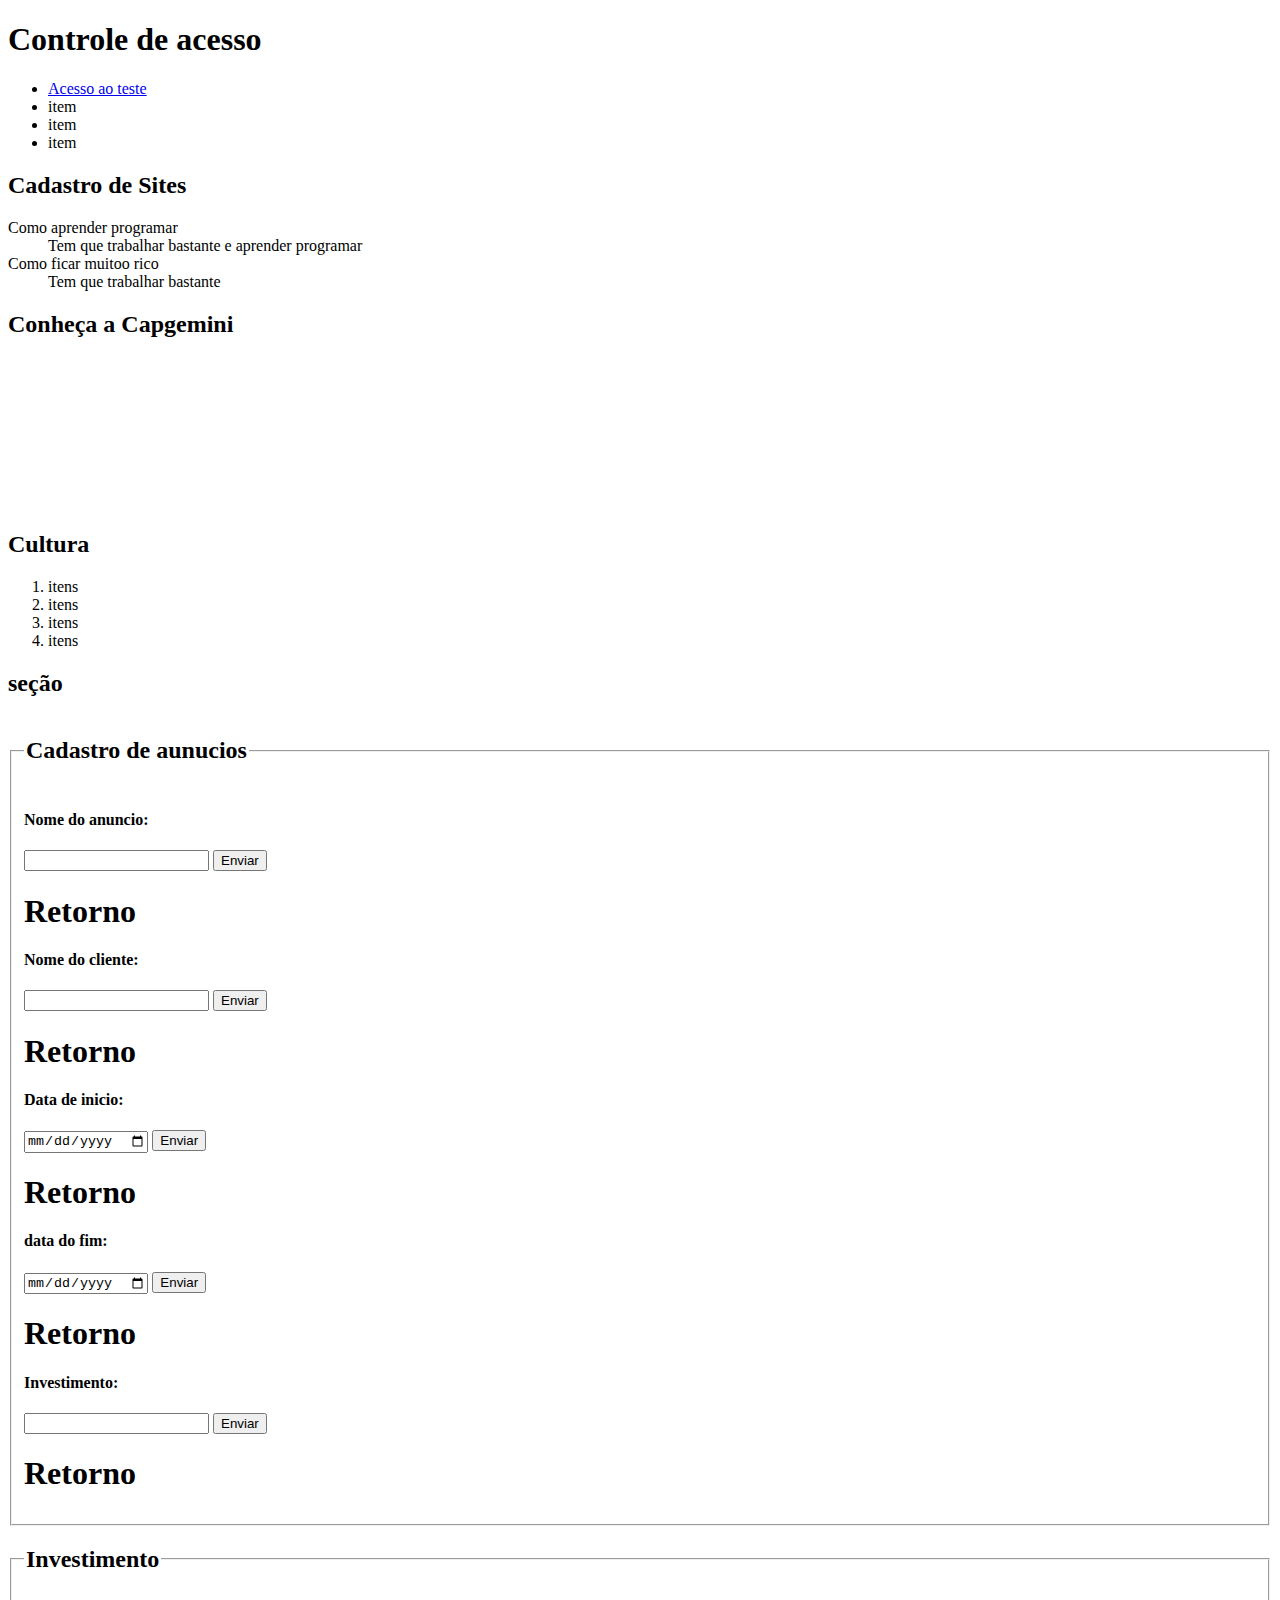
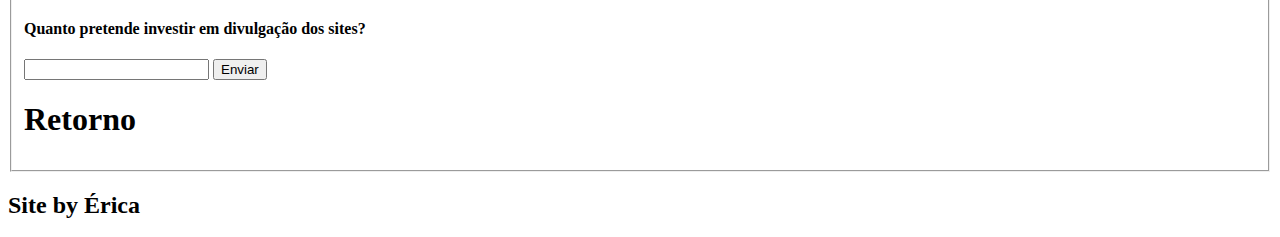
==== index.html @ ce3d7231 "Index" ====
<!DOCTYPE html>
<html lang="pt-BR">

<head>
    <meta charset="UTF-8">
    <meta http-equiv="X-UA-Compatible" content="IE=edge">
    <meta name="viewport" content="width=device-width, initial-scale=1.0">
    <link rel="stylesheet" type="text/css" href="style.css">
    <script type="text/javascript" src="script.js"></script>


    <title>Calculadora.js</title>
</head>

<body class="container">
    <header class="cabeca " id="cabeca">
        <h1>Controle de acesso</h1>
        
    </header>
    <nav class="navegar" id="navegar">
        <ul class="ol " >
            <li><a href="teste.html">Acesso ao teste</a></li>
            <li>item</li>
            <li>item</li>
            <li>item</li>
        </ul>

    </nav>
    <aside class="aside" id="aside">
        <h2>Cadastro de Sites</h2>
        <Como aprender programardl>
            <dt>Como aprender programar</dt>
            <dd>Tem que trabalhar bastante e aprender programar</dd>

            <dt>Como ficar muitoo rico</dt>
            <dd>Tem que trabalhar bastante</dd>
            </dl>

    </aside>

    <main class="principal" id="principal">
        <article class="artigo1" id="artigo1">
            <h2>Conheça a Capgemini</h2>
            <!-- <video width="550px" height="auto"><source src="imagens/Apresentação Ambev.mp4" type="video/mp4" controls></video>-->
            <!-- <video src=”imagens/Apresentação Ambev.mp4″ width=”550″ height=”auto″ poster=”teste.jpg” controls> </video>-->
            <video width="550px" height="auto">
                <source src="imagens/Apresentação Ambev.mp4" type="video/mp4" control>




                 </article>
        <article class="artigo2" id="artigo2">
            <h2>Cultura</h2>
            <ol>
                <li>itens</li>
                <li>itens</li>
                <li>itens</li>
                <li>itens</li>
            </ol>
        </article> 

    </main>
    <section class="secao" id="secao">
        <h2>seção</h2>
        <form action="script.js" method="GET" id="all" class="all">
            <fieldset>
                <legend>
                    <h2>Cadastro de aunucios</h2>
                </legend>

                <label for="anuncio">
                    <h4>Nome do anuncio:</h4>
                </label>
                <input type="tel" name="anuncio" id="anuncio" class="anuncio">
                <!-- <input type="submit" onclick="receber()" value="Enviar">-->
                <input type="reset" onclick="enviar()" value="Enviar">
                <label><span>
                        <h1>Retorno</h1>
                    <h3 id="anunciar"></h3>

                <label for="nome">
                    <h4>Nome do cliente:</h4>
                </label>
                <input type="tel" name="nome" id="nome" class="nome">
                <!-- <input type="submit" onclick="receber()" value="Enviar">-->
                <input type="reset" onclick="enviar()" value="Enviar">
                <label><span>
                        <h1>Retorno</h1>
                    <h3 id="nomeR"></h3>

                <label for="dataI">
                    <h4>Data de inicio:</h4>
                </label>
                <input type="date" name="dataI" id="dataI" class="dataI">
                <!-- <input type="submit" onclick="receber()" value="Enviar">-->
                <input type="reset" onclick="enviar()" value="Enviar">
                <label><span>
                        <h1>Retorno</h1>
                        <h3 id="inicio"></h3>

                <label for="dataF">
                    <h4>data do fim:</h4>
                </label>
                <input type="date" name="dataF" id="dataF" class="dataF">
                <!-- <input type="submit" onclick="receber()" value="Enviar">-->
                <input type="reset" onclick="enviar()" value="Enviar">
                <label><span>
                        <h1>Retorno</h1>
                        <h3 id="fim"></h3>
                <label for="grana">
                    <h4>Investimento:</h4>
                </label>
                <input type="number" name="grana" id="grana" class="grana">
                <!-- <input type="submit" onclick="receber()" value="Enviar">-->
                <input type="reset" onclick="enviar()" value="Enviar">
                <label><span>
                        <h1>Retorno</h1>
                  
                <h3 id="exporAnuncio"></h3>


            </fieldset>

        </form>





        <form action="#" method="GET">
            <fieldset>
                <legend>
                    <h2>Investimento</h2>
                </legend>

                <label for="invest1">
                    <h4>Quanto pretende investir em divulgação dos sites?</h4>
                </label>
                <input type="number" name="investimento" id="invest1" class="invest1">
                <!-- <input type="submit" onclick="receber()" value="Enviar">-->
                <input type="reset" onclick="chamada()" value="Enviar">
                <label><span>
                        <h1>Retorno</h1>
                    </span></label>

                <h3 id="valorDigitado"></h3>

               
            </fieldset>

        </form>

    </section>


    <footer class="rodape" id="rodape">
        <h2>Site by Érica</h2>

    </footer>
    <script>


        const form = document.getElementById('invest1');
        console.log(form.elements)
        function handleKeyUp(event) {
            console.log(event.target.value);
            return ('teste valor', +form.value)
        }
        form.addEventListener('change', handleKeyUp);

        console.log('teste form', +form.value)



        function receber() {
            //let formulario = document.getElementById('invest1').value;
            // let formulario = form.addEventListener('change', handleKeyUp);

            formulario = (+form.value);
            let entrada = formulario;
            console.log('O que esta vindo', entrada)
            return entrada;

        }
        console.log('testando receber', receber());

        function calc() {

            entradaFunc = receber()
            const pessoasPorReal = entradaFunc * 30;
            const clicam = pessoasPorReal * 0.12;
            const compartilham = (clicam * (3 / 20));
            const visualiza = compartilham * 40;
            totalVisualizado = pessoasPorReal + visualiza;

            return totalVisualizado

        }
        function chamada() {
            document.getElementById('valorDigitado').innerHTML = `O total de pessoas que viram o mesmo anuncio a cada um real investido foi: ${calc()} pessoas.`;
        }


        function ListaAnuncio() {
            this.nome = 'doAnuncio';
            this.cliente = 'nomeCliente';
            this.inicio = 'dataInicio';
            this.fim = 'dataFim';
            this.investimento = 0;
        }
 /*======================================================================================================*/
        nomesAnuncios = []

        let caju =document.getElementsByName('anuncio').value;

        caju = new ListaAnuncio;
        console.log('teste caju',caju);






        function enviar() {
            let inserirAnuncio = document.getElementsByName('anuncio');
            if (!!inserirAnuncio) {
                nomesAnuncios.push(inserirAnuncio.value)
                console.log('nomesAnuncios',nomesAnuncios)
            }
            else {
                console.log('inserir valor')
            }
            //console.log('itens da lista', nomesAnuncios)

/*======================================================================================================*/

            const anun = document.getElementById('anuncio');
            const nome = document.getElementById('nome');
            const dataI = document.getElementById('dataI');
            const dataF = document.getElementById('dataF');
            const grana = document.getElementById('grana');
            //console.log(forma.elements)
            function handleKeyUp(event) {
                console.log(event.target.value);
                return ('teste valor', event.target.value)
            }
            //console.log(forma)
            anun.addEventListener('change', handleKeyUp);
            nomesAnuncios.push(anun.value)
            console.log('teste forma teste', nomesAnuncios)
            console.log('ver quantidade da lista', nomesAnuncios.length)
            nomesAnuncios[0] = new ListaAnuncio()
            nomesAnuncios[0].cliente = nome.value;
            nomesAnuncios[0].inicio = dataI.value;
            nomesAnuncios[0].fim = dataF.value;
            nomesAnuncios[0].investimento = grana.value;

            console.log(nomesAnuncios[0])
        }
        console.log('ver quantidade da lista', nomesAnuncios.length)
    </script>





</body>

</html>
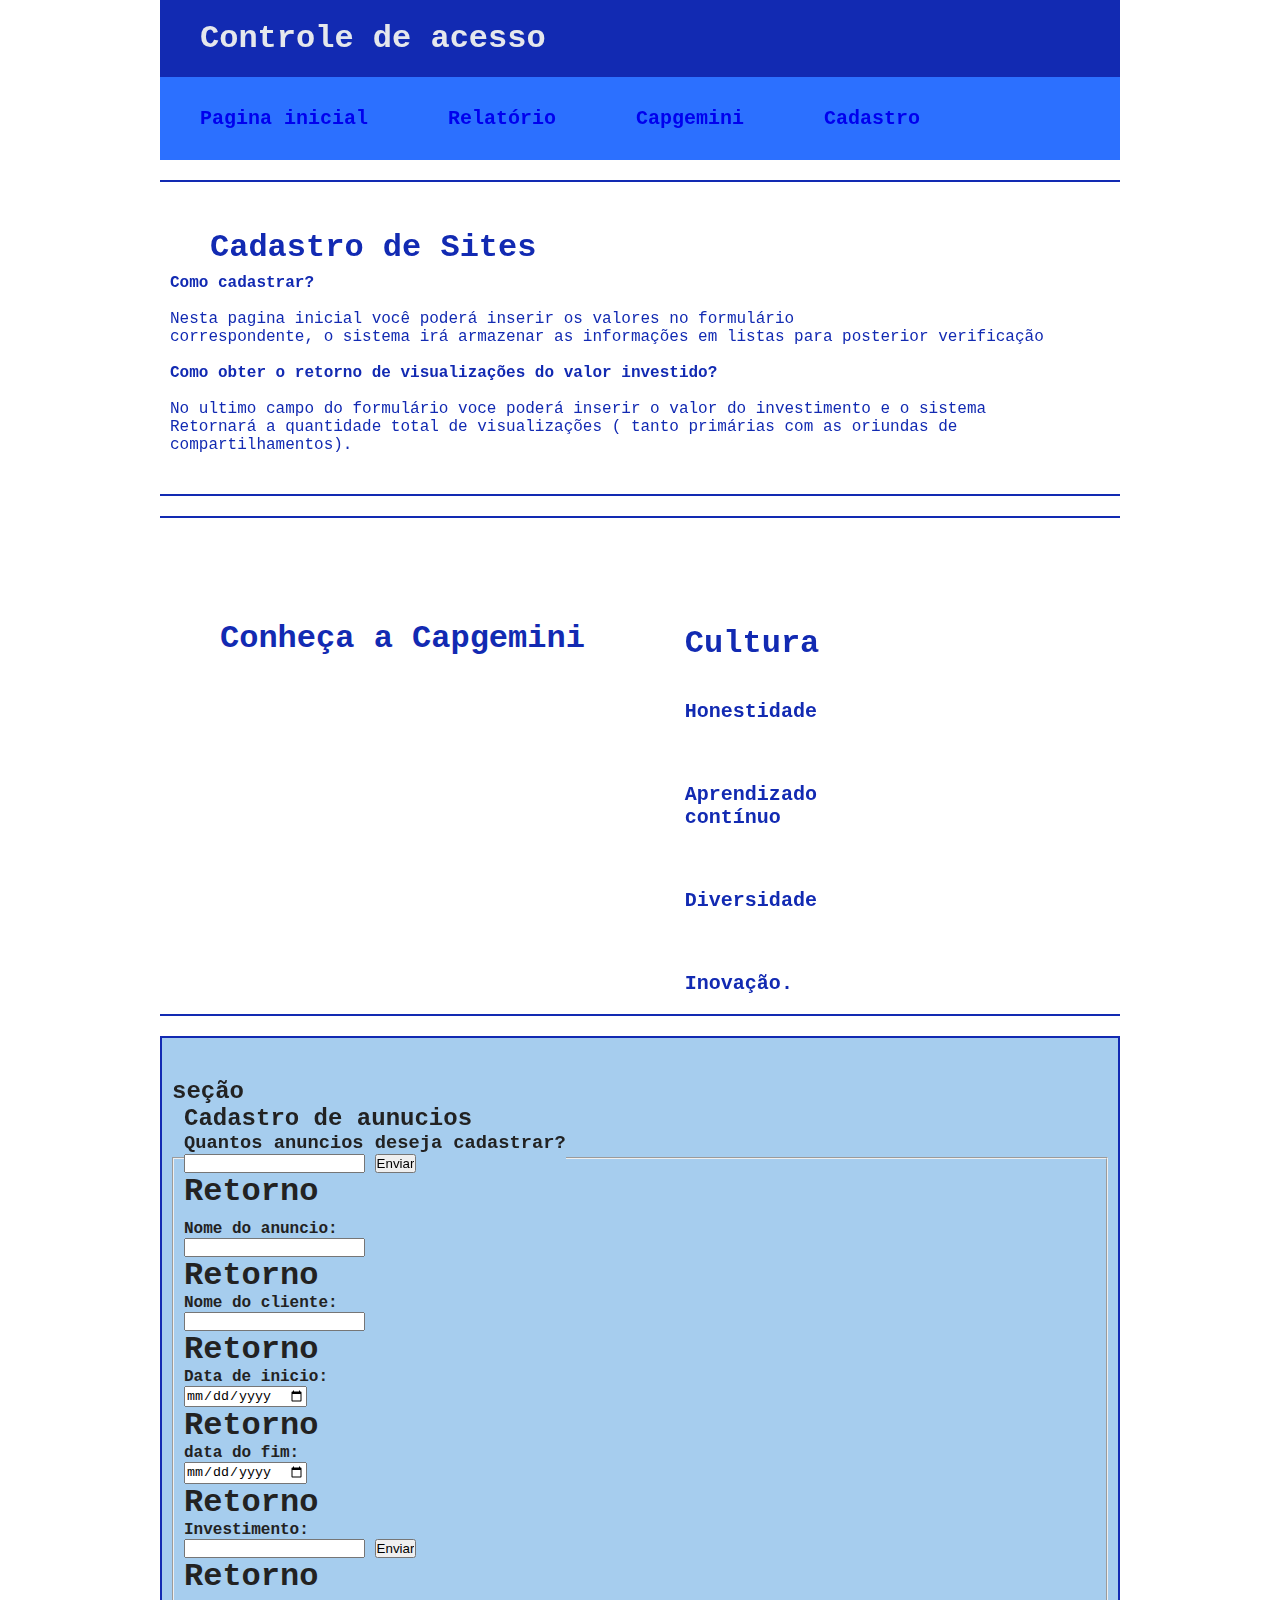
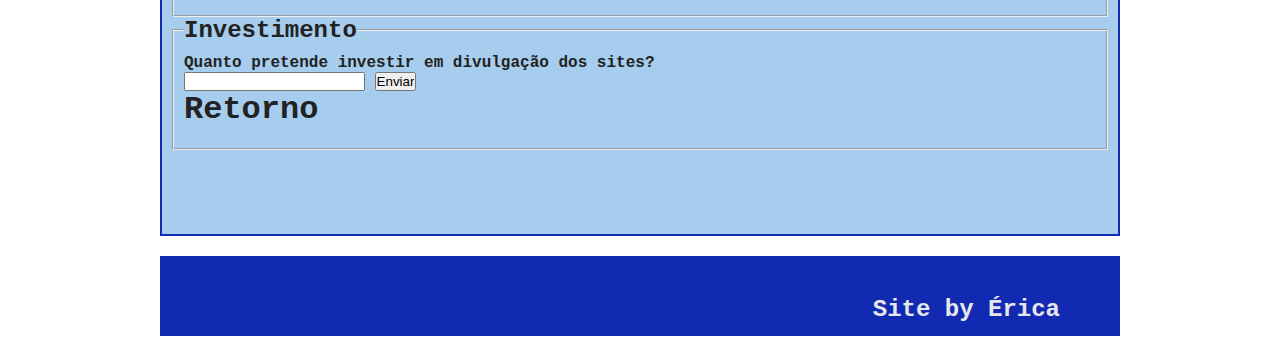
==== commit 64c10986: "inserindo video" ====
--- a/index.html
+++ b/index.html
@@ -7,6 +7,7 @@
     <meta name="viewport" content="width=device-width, initial-scale=1.0">
     <link rel="stylesheet" type="text/css" href="style.css">
     <script type="text/javascript" src="script.js"></script>
+    <script type="text/javascript" src="class.js"></script>
 
 
     <title>Calculadora.js</title>
@@ -19,21 +20,27 @@
     </header>
     <nav class="navegar" id="navegar">
         <ul class="ol " >
-            <li><a href="teste.html">Acesso ao teste</a></li>
-            <li>item</li>
-            <li>item</li>
-            <li>item</li>
+            <li> <a href="#">Pagina inicial</a></li>
+            <li><a href="relatorio.html">Relatório</a></li>
+            <li><a href="#artigo1">Capgemini</a></li>
+            <li><a href="#all" >Cadastro</a></li>
         </ul>
 
     </nav>
     <aside class="aside" id="aside">
         <h2>Cadastro de Sites</h2>
-        <Como aprender programardl>
-            <dt>Como aprender programar</dt>
-            <dd>Tem que trabalhar bastante e aprender programar</dd>
-
-            <dt>Como ficar muitoo rico</dt>
-            <dd>Tem que trabalhar bastante</dd>
+            <dl>
+            <dt><h4>Como cadastrar?</h4></dt>
+            <br>
+            <dd>Nesta pagina inicial você poderá inserir os valores no formulário <br>
+            correspondente, o sistema irá armazenar as informações em listas para posterior verificação
+            </dd>
+            <br>
+            <dt><h4>Como obter o retorno de visualizações do valor investido?</h4></dt>
+            <br>
+            <dd>No ultimo campo do formulário voce poderá inserir o valor do investimento e o sistema <br>
+            Retornará a quantidade total de visualizações ( tanto primárias com as oriundas de compartilhamentos).
+            </dd>
             </dl>
 
     </aside>
@@ -43,8 +50,9 @@
             <h2>Conheça a Capgemini</h2>
             <!-- <video width="550px" height="auto"><source src="imagens/Apresentação Ambev.mp4" type="video/mp4" controls></video>-->
             <!-- <video src=”imagens/Apresentação Ambev.mp4″ width=”550″ height=”auto″ poster=”teste.jpg” controls> </video>-->
-            <video width="550px" height="auto">
-                <source src="imagens/Apresentação Ambev.mp4" type="video/mp4" control>
+
+        
+            <iframe  width="425" height="344" margim-botton="10px" src="https://www.youtube.com/watch?v=fynzG0275cU&t=23s" frameborder="0" allowfullscreen></iframe>
 
 
 
@@ -52,12 +60,12 @@
                  </article>
         <article class="artigo2" id="artigo2">
             <h2>Cultura</h2>
-            <ol>
-                <li>itens</li>
-                <li>itens</li>
-                <li>itens</li>
-                <li>itens</li>
-            </ol>
+            <ul>
+                <li>Honestidade</li>
+                <li>Aprendizado contínuo</li>
+                <li>Diversidade</li>
+                <li>Inovação.</li>
+            <ul>
         </article> 
 
     </main>
@@ -67,14 +75,21 @@
             <fieldset>
                 <legend>
                     <h2>Cadastro de aunucios</h2>
+                   <label for="qtd"> <h3>Quantos anuncios deseja cadastrar? </h3></label>
+                   <input type="tel" name="qtd" id="qtd" class="qtd" >
+                   <input type="button" onclick="erro()" value="Enviar">
+                   <label><span>
+                           <h1>Retorno</h1>
+                     
+                   <h3 id="exporAnuncio"></h3>
                 </legend>
 
                 <label for="anuncio">
                     <h4>Nome do anuncio:</h4>
                 </label>
-                <input type="tel" name="anuncio" id="anuncio" class="anuncio">
-                <!-- <input type="submit" onclick="receber()" value="Enviar">-->
-                <input type="reset" onclick="enviar()" value="Enviar">
+                <input type="tel" name="anuncio" id="anuncio" class="anuncio" >
+                <!-- <input type="submit" onclick="receber()" value="Enviar">-->
+               
                 <label><span>
                         <h1>Retorno</h1>
                     <h3 id="anunciar"></h3>
@@ -82,9 +97,9 @@
                 <label for="nome">
                     <h4>Nome do cliente:</h4>
                 </label>
-                <input type="tel" name="nome" id="nome" class="nome">
-                <!-- <input type="submit" onclick="receber()" value="Enviar">-->
-                <input type="reset" onclick="enviar()" value="Enviar">
+                <input type="tel" name="nome" id="nome" class="nome" >
+                <!-- <input type="submit" onclick="receber()" value="Enviar">-->
+                
                 <label><span>
                         <h1>Retorno</h1>
                     <h3 id="nomeR"></h3>
@@ -92,9 +107,9 @@
                 <label for="dataI">
                     <h4>Data de inicio:</h4>
                 </label>
-                <input type="date" name="dataI" id="dataI" class="dataI">
-                <!-- <input type="submit" onclick="receber()" value="Enviar">-->
-                <input type="reset" onclick="enviar()" value="Enviar">
+                <input type="date" name="dataI" id="dataI" class="dataI" >
+                <!-- <input type="submit" onclick="receber()" value="Enviar">-->
+           
                 <label><span>
                         <h1>Retorno</h1>
                         <h3 id="inicio"></h3>
@@ -102,18 +117,18 @@
                 <label for="dataF">
                     <h4>data do fim:</h4>
                 </label>
-                <input type="date" name="dataF" id="dataF" class="dataF">
-                <!-- <input type="submit" onclick="receber()" value="Enviar">-->
-                <input type="reset" onclick="enviar()" value="Enviar">
+                <input type="date" name="dataF" id="dataF" class="dataF" >
+                <!-- <input type="submit" onclick="receber()" value="Enviar">-->
+               
                 <label><span>
                         <h1>Retorno</h1>
                         <h3 id="fim"></h3>
                 <label for="grana">
                     <h4>Investimento:</h4>
                 </label>
-                <input type="number" name="grana" id="grana" class="grana">
-                <!-- <input type="submit" onclick="receber()" value="Enviar">-->
-                <input type="reset" onclick="enviar()" value="Enviar">
+                <input type="number" name="grana" id="grana" class="grana" >
+                <!-- <input type="submit" onclick="receber()" value="Enviar">-->
+                <input type="button" onclick="enviar()" value="Enviar">
                 <label><span>
                         <h1>Retorno</h1>
                   
@@ -214,7 +229,16 @@
 
         let caju =document.getElementsByName('anuncio').value;
 
+        nomesAnuncios.push(caju)
+        console.log("nomesAnuncios",nomesAnuncios)
+
         caju = new ListaAnuncio;
+        caju.entrada=document.getElementsByName('anuncio').value;
+        caju.nome =document.getElementsByName('anuncio').value;
+        caju.cliente =document.getElementsByName('nome').value;
+        caju.inicio =document.getElementsByName('dataI').value;
+        caju.fim=document.getElementsByName('dataF').value;
+        caju.investimento =document.getElementsByName('invest1').value;
         console.log('teste caju',caju);
 
 
@@ -234,7 +258,7 @@
             //console.log('itens da lista', nomesAnuncios)
 
 /*======================================================================================================*/
-
+            const entrada =document.getElementById('anuncio');
             const anun = document.getElementById('anuncio');
             const nome = document.getElementById('nome');
             const dataI = document.getElementById('dataI');
@@ -251,6 +275,7 @@
             console.log('teste forma teste', nomesAnuncios)
             console.log('ver quantidade da lista', nomesAnuncios.length)
             nomesAnuncios[0] = new ListaAnuncio()
+            nomesAnuncios[0].nome = anun.value;
             nomesAnuncios[0].cliente = nome.value;
             nomesAnuncios[0].inicio = dataI.value;
             nomesAnuncios[0].fim = dataF.value;
@@ -258,7 +283,8 @@
 
             console.log(nomesAnuncios[0])
         }
-        console.log('ver quantidade da lista', nomesAnuncios.length)
+        nomesAnuncios.push(nomesAnuncios[0])
+        console.log('ver quantidade da lista', nomesAnuncios)
     </script>
 
 
--- a/style.css
+++ b/style.css
@@ -0,0 +1,173 @@
+* {
+    box-sizing: border-box;
+    margin: 0;
+    padding: 0;
+  }
+  
+  body h1,
+  h2,
+  h3,
+  h4,
+  h5,
+  h6 ul li a {
+    margin: 0;
+    padding: 0;
+  }
+  body {
+    font-family: "Courier New", Courier, monospace;
+    color: #222222;
+  }
+  ul ol li {
+  list-style: none;
+  }
+  a {
+    text-decoration: none;
+  }
+  
+  img {
+    display: block;
+    max-width: 100%;
+  }
+  * {
+    box-sizing: border-box;
+  }
+  .cabeca {
+    max-width: 960px;
+    margin: 0 auto;
+    padding: 20px 40px;
+    background: #122ab2;
+    color: rgb(229, 231, 236);
+  }
+  .aside dt {
+    font-size: bold;
+  }
+  .container {
+    max-width: 1000px;
+    margin: 0 auto;
+    border: ipx solid #ccc;
+  }
+  ul{
+    list-style: none;
+  }
+  .navegar {
+    max-width: 960px;
+    margin: 0 auto;
+    display: flex;
+    background: #2c70ff;
+    flex-wrap: wrap;
+     
+  }
+  ul li{
+    float: left;
+    max-width: 960px;
+    box-sizing: border-box;
+    padding: 10px 20px;
+    margin: 20px 20px;
+    justify-content: space-between;
+    font-size: 1.25em;
+    font-weight: bold;
+    flex-wrap: wrap;
+    align-items: center;
+    color: #122ab2;
+  }
+  
+  .aside {
+    max-width: 960px;
+    flex: content;
+    border-bottom: 2px solid #122ab2;
+    border-top: 2px solid #122ab2;
+    padding: 20px 10px;
+    color: #122ab2;
+    padding: 40px 10px;
+    margin: 20px auto;
+    text-justify: inherit;
+  }
+  .aside  h2{
+    font-size: 2rem;
+    line-height: 1;
+    margin: 0px auto;
+    padding: 10px 40px;
+    color: #122ab2;
+  }
+  .principal {
+    max-width: 960px;
+    height: 500px;
+    flex-wrap: wrap;
+    padding: 20px 10px;
+    padding: 40px 10px;
+    margin: 20px auto;
+    border-bottom: 2px solid #122ab2;
+    border-top: 2px solid #122ab2;
+  }
+  .artigo1 {
+    float: left;
+    max-width: 600px;
+    height: 400px;
+    flex: content;
+    flex-wrap: nowrap;
+    padding: 20px 10px;
+    color: #122ab2;
+    padding: 40px 10px;
+    margin: 20px auto;
+    text-justify: inherit;
+  
+  }
+  .artigo1 h2{
+  font-size: 2rem;
+  line-height: 1;
+  margin: 0px auto;
+  padding: 5px 40px;
+  color: #122ab2;
+  
+  }
+  .artigo2 h2{
+    font-size: 2rem;
+    line-height: 1;
+    margin: 0px auto;
+    padding: 10px 40px;
+    color: #122ab2;
+  }
+  .artigo2 ol li{
+    text-align: center;
+    font-size: 1.25rem;
+    color: #122ab2;
+  }
+  
+  .artigo2 {
+    float: left;
+  
+    max-width: 300px;
+    flex-wrap: nowrap;
+    height: 400px;
+    padding: 40px 10px;
+    margin: 20px auto;
+    text-align: left;
+  }
+  .secao {
+    max-width: 960px;
+    height: 800px;
+    background: rgb(166, 205, 238);
+    padding: 20px 40px;
+    border: 2px solid #122ab2;
+    padding: 40px 10px;
+    margin: 20px auto;
+  }
+  .rodape {
+    max-width: 960px;
+    height: 80px;
+    text-align: right;
+    padding: 40px 60px;
+    margin: 20px auto;
+    background: #122ab2;
+    color: rgb(229, 231, 236);
+  }
+  
+  .div {
+    width: 1200px;
+    height: 5px;
+    background: brown;
+  }
+  fieldset {
+    padding: 10px 20px 20px 10px;
+  }
+  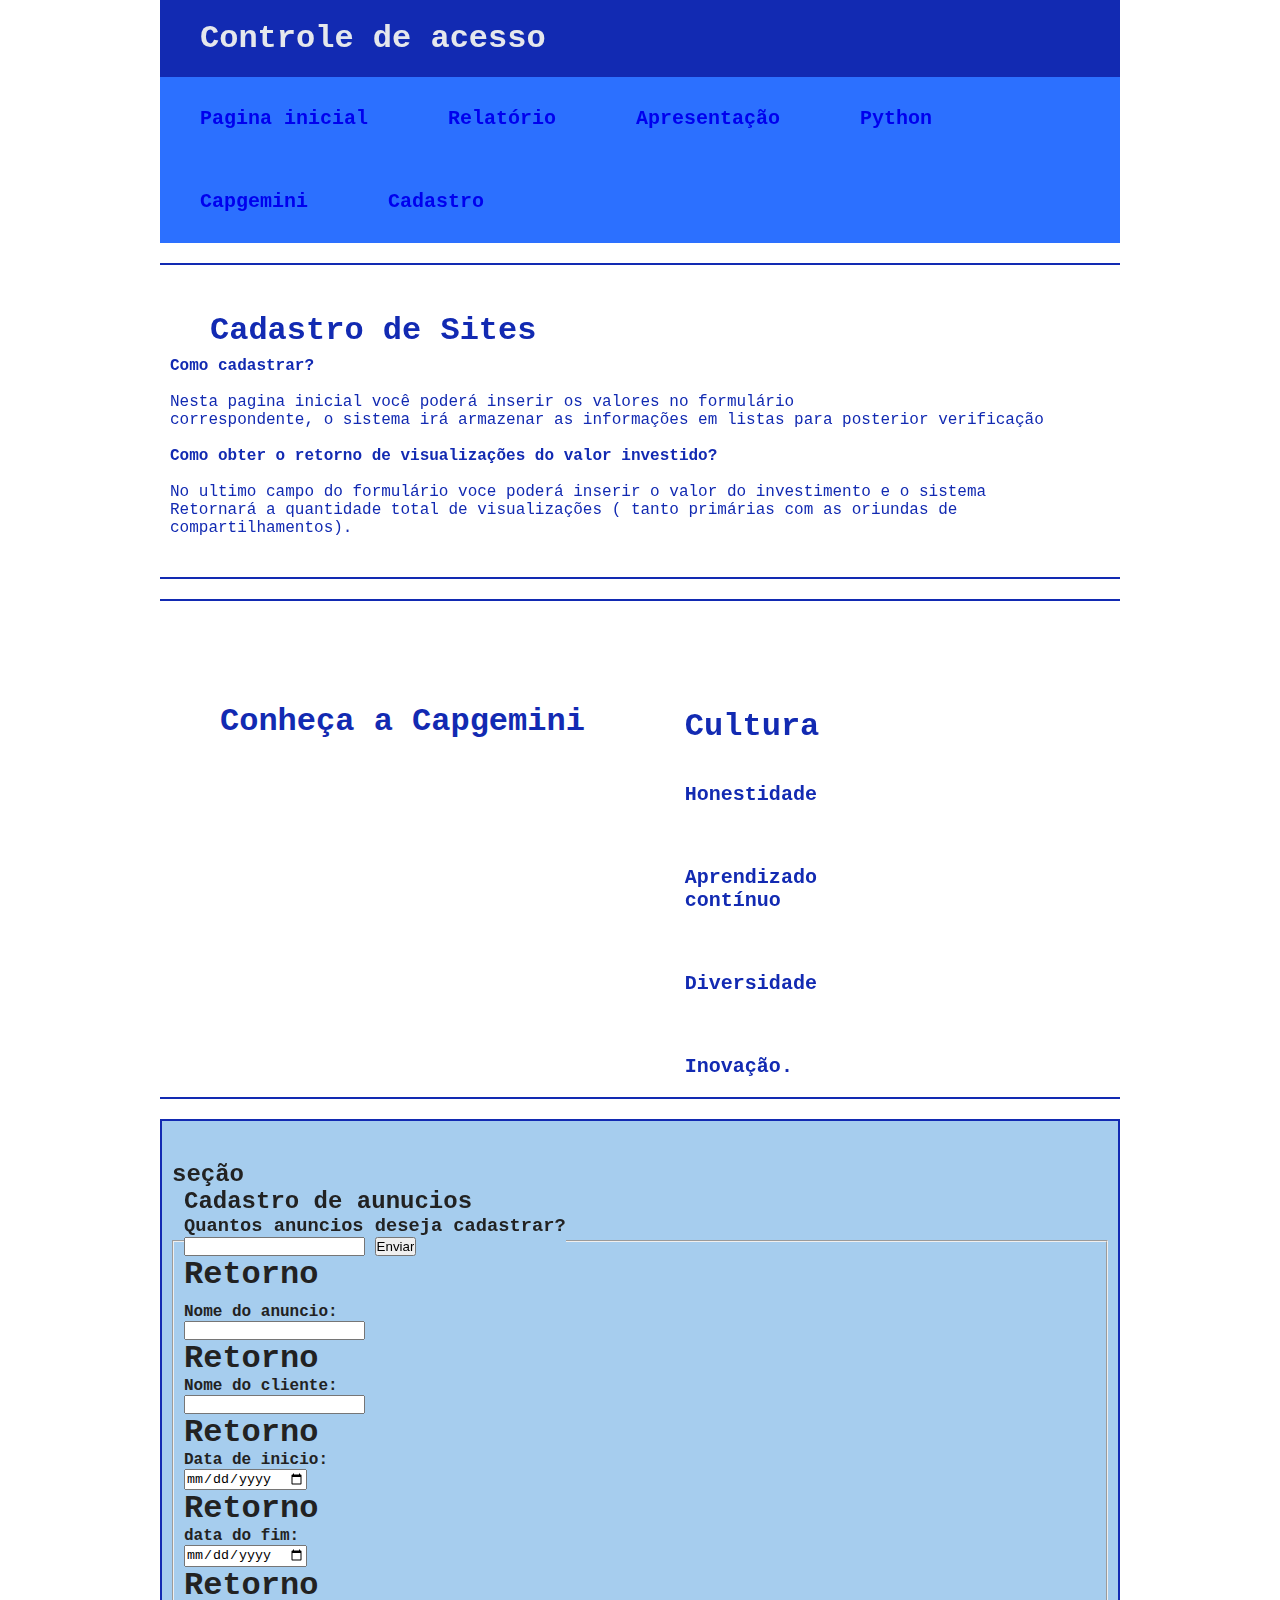
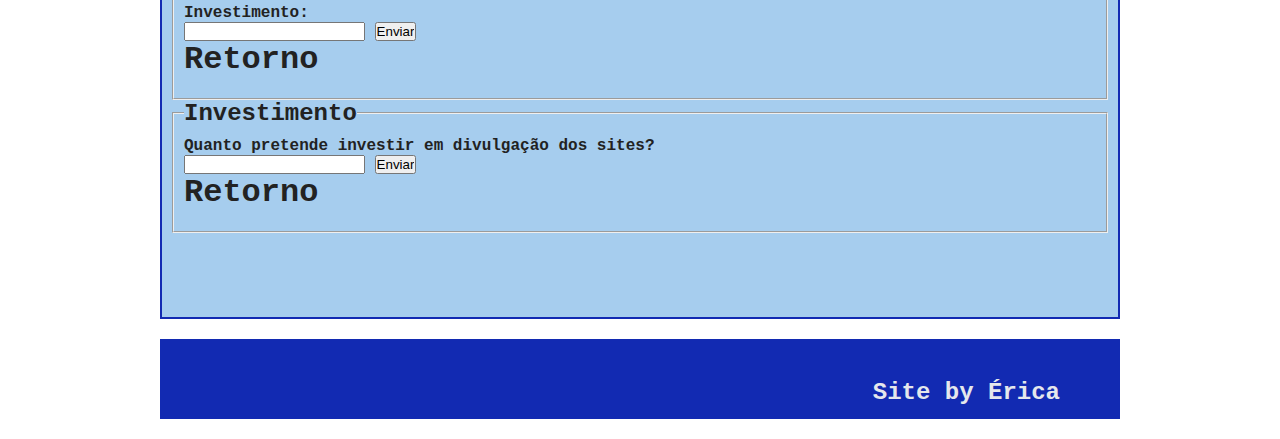
==== commit 2175573d: "Apresentar-se" ====
--- a/index.html
+++ b/index.html
@@ -7,7 +7,7 @@
     <meta name="viewport" content="width=device-width, initial-scale=1.0">
     <link rel="stylesheet" type="text/css" href="style.css">
     <script type="text/javascript" src="script.js"></script>
-    <script type="text/javascript" src="class.js"></script>
+    
 
 
     <title>Calculadora.js</title>
@@ -22,6 +22,8 @@
         <ul class="ol " >
             <li> <a href="#">Pagina inicial</a></li>
             <li><a href="relatorio.html">Relatório</a></li>
+            <li><a href="README.md">Apresentação</a></li>
+            <li><a href="sistemaCadastro.py">Python</a></li>
             <li><a href="#artigo1">Capgemini</a></li>
             <li><a href="#all" >Cadastro</a></li>
         </ul>
@@ -71,13 +73,13 @@
     </main>
     <section class="secao" id="secao">
         <h2>seção</h2>
-        <form action="script.js" method="GET" id="all" class="all">
+        <form action="script.js" method="GET" id="all" class="all" all>
             <fieldset>
                 <legend>
                     <h2>Cadastro de aunucios</h2>
                    <label for="qtd"> <h3>Quantos anuncios deseja cadastrar? </h3></label>
-                   <input type="tel" name="qtd" id="qtd" class="qtd" >
-                   <input type="button" onclick="erro()" value="Enviar">
+                   <input type="tel" name="qtd" id="qtd" class="qtd" qtd>
+                   <input type="button" onclick="render()" value="Enviar">
                    <label><span>
                            <h1>Retorno</h1>
                      
@@ -87,17 +89,17 @@
                 <label for="anuncio">
                     <h4>Nome do anuncio:</h4>
                 </label>
-                <input type="tel" name="anuncio" id="anuncio" class="anuncio" >
+                <input type="tel" name="anuncio" id="anuncio" class="anuncio" anuncio>
                 <!-- <input type="submit" onclick="receber()" value="Enviar">-->
                
                 <label><span>
                         <h1>Retorno</h1>
-                    <h3 id="anunciar"></h3>
+                    <h3 id="anunciar" anunciar></h3>
 
                 <label for="nome">
                     <h4>Nome do cliente:</h4>
                 </label>
-                <input type="tel" name="nome" id="nome" class="nome" >
+                <input type="tel" name="nome" id="nome" class="nome" data-list-nome >
                 <!-- <input type="submit" onclick="receber()" value="Enviar">-->
                 
                 <label><span>
@@ -107,7 +109,7 @@
                 <label for="dataI">
                     <h4>Data de inicio:</h4>
                 </label>
-                <input type="date" name="dataI" id="dataI" class="dataI" >
+                <input type="date" name="dataI" id="dataI" class="dataI" data-list-dataI >
                 <!-- <input type="submit" onclick="receber()" value="Enviar">-->
            
                 <label><span>
@@ -117,7 +119,7 @@
                 <label for="dataF">
                     <h4>data do fim:</h4>
                 </label>
-                <input type="date" name="dataF" id="dataF" class="dataF" >
+                <input type="date" name="dataF" id="dataF" class="dataF" data-list-dataf >
                 <!-- <input type="submit" onclick="receber()" value="Enviar">-->
                
                 <label><span>
@@ -126,9 +128,9 @@
                 <label for="grana">
                     <h4>Investimento:</h4>
                 </label>
-                <input type="number" name="grana" id="grana" class="grana" >
-                <!-- <input type="submit" onclick="receber()" value="Enviar">-->
-                <input type="button" onclick="enviar()" value="Enviar">
+                <input type="number" name="grana" id="grana" class="grana"data-list-grana >
+                <!-- <input type="submit" onclick="receber()" value="Enviar">-->
+                <input type="button" onclick="render()" value="Enviar" qtd1>
                 <label><span>
                         <h1>Retorno</h1>
                   
@@ -226,15 +228,20 @@
         }
  /*======================================================================================================*/
         nomesAnuncios = []
+        let aAnuncios =[];
+        let aNomes =[];
+        let aData1 =[];
+        let aData2 =[];
+        let aInvestimento =[];
 
         let caju =document.getElementsByName('anuncio').value;
 
-        nomesAnuncios.push(caju)
+        
         console.log("nomesAnuncios",nomesAnuncios)
 
         caju = new ListaAnuncio;
-        caju.entrada=document.getElementsByName('anuncio').value;
-        caju.nome =document.getElementsByName('anuncio').value;
+        caju.entrada=document.getElementsByName('[anuncio]').value;
+        caju.nome =document.getElementsByName('[anuncio]').value;
         caju.cliente =document.getElementsByName('nome').value;
         caju.inicio =document.getElementsByName('dataI').value;
         caju.fim=document.getElementsByName('dataF').value;
@@ -274,23 +281,39 @@
             nomesAnuncios.push(anun.value)
             console.log('teste forma teste', nomesAnuncios)
             console.log('ver quantidade da lista', nomesAnuncios.length)
-            nomesAnuncios[0] = new ListaAnuncio()
-            nomesAnuncios[0].nome = anun.value;
-            nomesAnuncios[0].cliente = nome.value;
-            nomesAnuncios[0].inicio = dataI.value;
-            nomesAnuncios[0].fim = dataF.value;
-            nomesAnuncios[0].investimento = grana.value;
-
-            console.log(nomesAnuncios[0])
-        }
-        nomesAnuncios.push(nomesAnuncios[0])
-        console.log('ver quantidade da lista', nomesAnuncios)
+            //nomesAnuncios[0] = new ListaAnuncio()
+            let nome1 = anun.value;
+            let cliente = nome.value;
+            let inicio = dataI.value;
+            let fim = dataF.value;
+            let investimento = grana.value;
+
+        
+        
+            
+            aAnuncios.push(nome1);
+            aNomes.push(cliente);
+            aData1.push(inicio);
+            aData2.push(fim);
+            aInvestimento.push(investimento);
+            console.log('ver quantidade da lista', nome.value)
+            ListaAnuncios.push(aAnuncio)
+            ListaAnuncio.push(aNomes)
+            ListaAnuncio.push(aData1)
+            ListaAnuncio.push(aData2)
+            ListaAnuncio.push(aInvestimento)
+            
+        
+        }
+        //puxando dados
+        console.log(ListaAnuncio)
+        
     </script>
 
 
 
 
-
+<script type="text/javascript" src="class.js"></script>
 </body>
 
 </html>